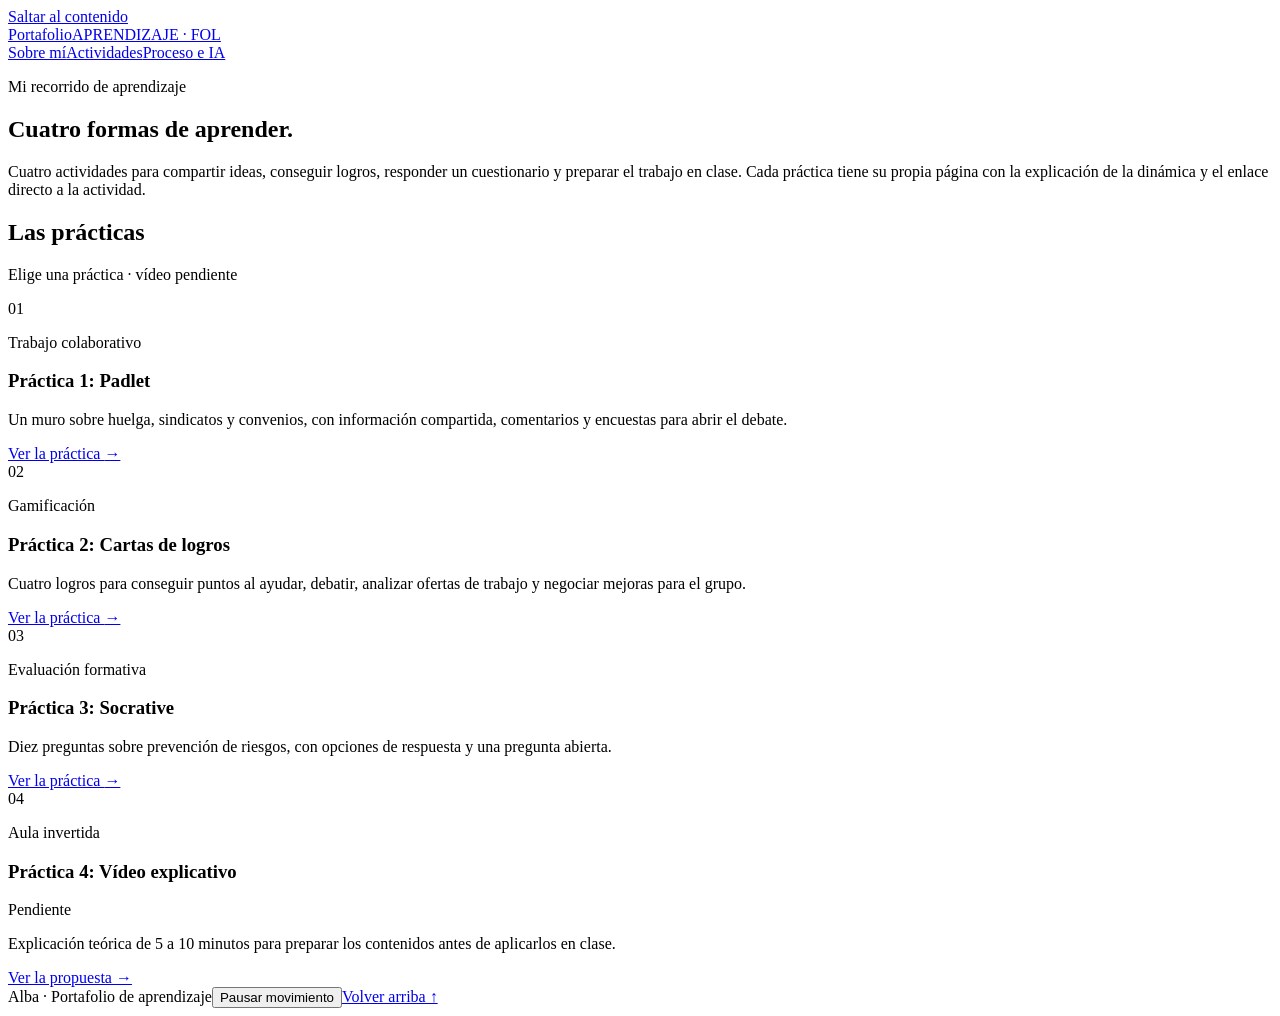
==== actividades/index.html @ abbb9e1b "Publicar respaldo del portafolio de Alba" ====
<!doctype html>
<html lang="es"><head><meta charset="utf-8"><meta name="viewport" content="width=device-width, initial-scale=1"><meta name="theme-color" content="#f2f0e8"><meta name="description" content="El portafolio de Alba: un recorrido por la voz colectiva, los logros, la evaluación y el aula. Cuatro prácticas para aprender juntos."><title>Actividades · Portafolio de Alba</title><link rel="icon" href="data:image/svg+xml,%3Csvg%20xmlns='http://www.w3.org/2000/svg'%20viewBox='0%200%2064%2064'%3E%3Crect%20width='64'%20height='64'%20rx='32'%20fill='%23191713'/%3E%3Ctext%20x='18'%20y='46'%20font-family='Georgia'%20font-size='48'%20fill='%23e3c797'%3Ea%3C/text%3E%3C/svg%3E"><link rel="stylesheet" href="/alba-portafolio-respaldo/assets/fonts.css"><link rel="stylesheet" href="/alba-portafolio-respaldo/assets/clear.css?v=20261108"><script type="module" src="/alba-portafolio-respaldo/assets/unified.js?v=20261106"></script><link rel="stylesheet" href="/alba-portafolio-respaldo/assets/resource-transitions.css?v=20261108"><link rel="stylesheet" href="/alba-portafolio-respaldo/assets/practice-context.css?v=20261108"><link rel="stylesheet" href="/alba-portafolio-respaldo/assets/practica-2.css?v=20261103-p2p3"><link rel="stylesheet" href="/alba-portafolio-respaldo/assets/practica-3.css?v=20261106c"><link rel="stylesheet" href="/alba-portafolio-respaldo/assets/activity-flow.css?v=20261110c"><link rel="stylesheet" href="/alba-portafolio-respaldo/assets/activity-stage.css?v=20261110d"><script type="module" src="/alba-portafolio-respaldo/assets/activity-stage.js?v=20261110d"></script></head>
<body><a class="skip" href="#contenido">Saltar al contenido</a><div class="scroll-progress" aria-hidden="true"></div><header class="masthead"><a class="brand" href="/alba-portafolio-respaldo/" aria-label="Portafolio, inicio">Portafolio<span>APRENDIZAJE · FOL</span></a><nav class="primary-nav" aria-label="Navegación principal"><a href="/alba-portafolio-respaldo/">Sobre mí</a><a href="/alba-portafolio-respaldo/actividades/" aria-current="page">Actividades</a><a href="/alba-portafolio-respaldo/proceso/">Proceso e IA</a></nav></header><main id="contenido"><section class="page-intro"><p class="eyebrow">Mi recorrido de aprendizaje</p><h1>Cuatro formas de aprender.</h1><p>Cuatro actividades para compartir ideas, conseguir logros, responder un cuestionario y preparar el trabajo en clase. Cada práctica tiene su propia página con la explicación de la dinámica y el enlace directo a la actividad.</p></section><section class="practices" id="practicas" aria-labelledby="titulo-practicas"><div class="section-heading"><h2 id="titulo-practicas">Las prácticas</h2><p>Elige una práctica · vídeo pendiente</p></div><div class="practice-grid" data-stage><article class="practice-card" id="practica-1"><div class="card-heading"><span class="number" aria-hidden="true">01</span><div><p class="practice-type">Trabajo colaborativo</p><h3><span class="sr-only">Práctica 1: </span>Padlet</h3></div></div><p class="description">Un muro sobre huelga, sindicatos y convenios, con información compartida, comentarios y encuestas para abrir el debate.</p><div class="practice-links"><a class="practice-primary" href="/alba-portafolio-respaldo/practica-1/">Ver la práctica <span aria-hidden="true">→</span></a></div></article><article class="practice-card" id="practica-2"><div class="card-heading"><span class="number" aria-hidden="true">02</span><div><p class="practice-type">Gamificación</p><h3><span class="sr-only">Práctica 2: </span>Cartas de logros</h3></div></div><p class="description">Cuatro logros para conseguir puntos al ayudar, debatir, analizar ofertas de trabajo y negociar mejoras para el grupo.</p><div class="practice-links"><a class="practice-primary" href="/alba-portafolio-respaldo/practica-2/">Ver la práctica <span aria-hidden="true">→</span></a></div></article><article class="practice-card" id="practica-3"><div class="card-heading"><span class="number" aria-hidden="true">03</span><div><p class="practice-type">Evaluación formativa</p><h3><span class="sr-only">Práctica 3: </span>Socrative</h3></div></div><p class="description">Diez preguntas sobre prevención de riesgos, con opciones de respuesta y una pregunta abierta.</p><div class="practice-links"><a class="practice-primary" href="/alba-portafolio-respaldo/practica-3/">Ver la práctica <span aria-hidden="true">→</span></a></div></article><article class="practice-card" id="practica-4"><div class="card-heading"><span class="number" aria-hidden="true">04</span><div><p class="practice-type">Aula invertida</p><h3><span class="sr-only">Práctica 4: </span>Vídeo explicativo</h3></div><span class="pending">Pendiente</span></div><p class="description">Explicación teórica de 5 a 10 minutos para preparar los contenidos antes de aplicarlos en clase.</p><div class="practice-links"><a class="practice-primary outline" href="/alba-portafolio-respaldo/practica-4/">Ver la propuesta <span aria-hidden="true">→</span></a></div></article></div></section></main><footer><span>Alba · Portafolio de aprendizaje</span><button id="motion" class="motion" aria-pressed="false">Pausar movimiento</button><a href="#practicas">Volver arriba ↑</a></footer></body></html>
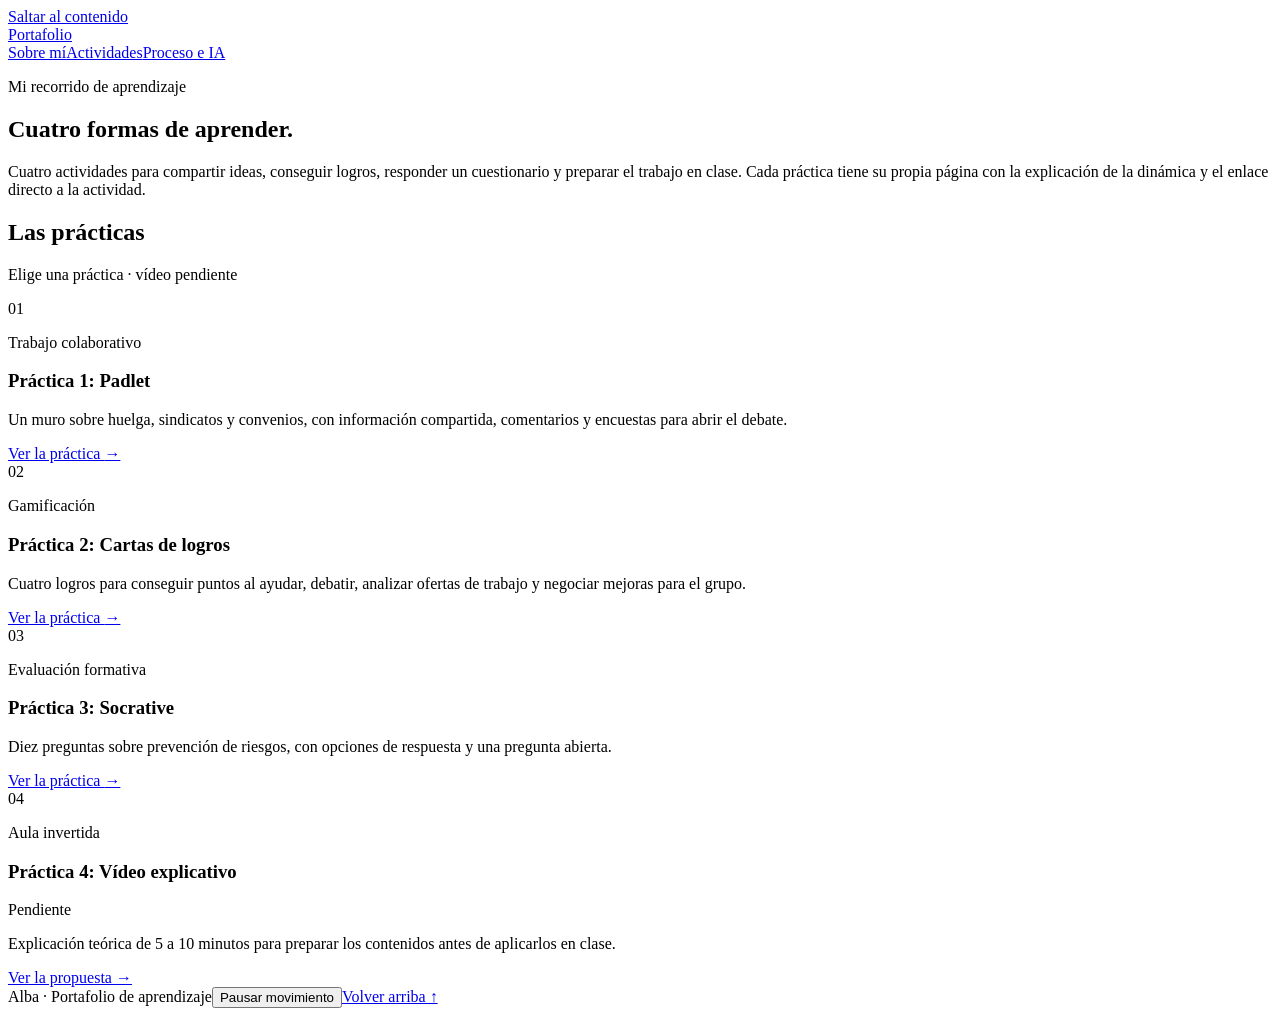
==== commit 2f7c2f25: "Quitar subtítulos «Aprendizaje · FOL» y «Tecnología educativa · FOL» Co-Authored-By: Claude Opus 5.5" ====
--- a/actividades/index.html
+++ b/actividades/index.html
@@ -1,3 +1,3 @@
 <!doctype html>
 <html lang="es"><head><meta charset="utf-8"><meta name="viewport" content="width=device-width, initial-scale=1"><meta name="theme-color" content="#f2f0e8"><meta name="description" content="El portafolio de Alba: un recorrido por la voz colectiva, los logros, la evaluación y el aula. Cuatro prácticas para aprender juntos."><title>Actividades · Portafolio de Alba</title><link rel="icon" href="data:image/svg+xml,%3Csvg%20xmlns='http://www.w3.org/2000/svg'%20viewBox='0%200%2064%2064'%3E%3Crect%20width='64'%20height='64'%20rx='32'%20fill='%23191713'/%3E%3Ctext%20x='18'%20y='46'%20font-family='Georgia'%20font-size='48'%20fill='%23e3c797'%3Ea%3C/text%3E%3C/svg%3E"><link rel="stylesheet" href="/alba-portafolio-respaldo/assets/fonts.css"><link rel="stylesheet" href="/alba-portafolio-respaldo/assets/clear.css?v=20261108"><script type="module" src="/alba-portafolio-respaldo/assets/unified.js?v=20261106"></script><link rel="stylesheet" href="/alba-portafolio-respaldo/assets/resource-transitions.css?v=20261108"><link rel="stylesheet" href="/alba-portafolio-respaldo/assets/practice-context.css?v=20261108"><link rel="stylesheet" href="/alba-portafolio-respaldo/assets/practica-2.css?v=20261103-p2p3"><link rel="stylesheet" href="/alba-portafolio-respaldo/assets/practica-3.css?v=20261106c"><link rel="stylesheet" href="/alba-portafolio-respaldo/assets/activity-flow.css?v=20261110c"><link rel="stylesheet" href="/alba-portafolio-respaldo/assets/activity-stage.css?v=20261110d"><script type="module" src="/alba-portafolio-respaldo/assets/activity-stage.js?v=20261110d"></script></head>
-<body><a class="skip" href="#contenido">Saltar al contenido</a><div class="scroll-progress" aria-hidden="true"></div><header class="masthead"><a class="brand" href="/alba-portafolio-respaldo/" aria-label="Portafolio, inicio">Portafolio<span>APRENDIZAJE · FOL</span></a><nav class="primary-nav" aria-label="Navegación principal"><a href="/alba-portafolio-respaldo/">Sobre mí</a><a href="/alba-portafolio-respaldo/actividades/" aria-current="page">Actividades</a><a href="/alba-portafolio-respaldo/proceso/">Proceso e IA</a></nav></header><main id="contenido"><section class="page-intro"><p class="eyebrow">Mi recorrido de aprendizaje</p><h1>Cuatro formas de aprender.</h1><p>Cuatro actividades para compartir ideas, conseguir logros, responder un cuestionario y preparar el trabajo en clase. Cada práctica tiene su propia página con la explicación de la dinámica y el enlace directo a la actividad.</p></section><section class="practices" id="practicas" aria-labelledby="titulo-practicas"><div class="section-heading"><h2 id="titulo-practicas">Las prácticas</h2><p>Elige una práctica · vídeo pendiente</p></div><div class="practice-grid" data-stage><article class="practice-card" id="practica-1"><div class="card-heading"><span class="number" aria-hidden="true">01</span><div><p class="practice-type">Trabajo colaborativo</p><h3><span class="sr-only">Práctica 1: </span>Padlet</h3></div></div><p class="description">Un muro sobre huelga, sindicatos y convenios, con información compartida, comentarios y encuestas para abrir el debate.</p><div class="practice-links"><a class="practice-primary" href="/alba-portafolio-respaldo/practica-1/">Ver la práctica <span aria-hidden="true">→</span></a></div></article><article class="practice-card" id="practica-2"><div class="card-heading"><span class="number" aria-hidden="true">02</span><div><p class="practice-type">Gamificación</p><h3><span class="sr-only">Práctica 2: </span>Cartas de logros</h3></div></div><p class="description">Cuatro logros para conseguir puntos al ayudar, debatir, analizar ofertas de trabajo y negociar mejoras para el grupo.</p><div class="practice-links"><a class="practice-primary" href="/alba-portafolio-respaldo/practica-2/">Ver la práctica <span aria-hidden="true">→</span></a></div></article><article class="practice-card" id="practica-3"><div class="card-heading"><span class="number" aria-hidden="true">03</span><div><p class="practice-type">Evaluación formativa</p><h3><span class="sr-only">Práctica 3: </span>Socrative</h3></div></div><p class="description">Diez preguntas sobre prevención de riesgos, con opciones de respuesta y una pregunta abierta.</p><div class="practice-links"><a class="practice-primary" href="/alba-portafolio-respaldo/practica-3/">Ver la práctica <span aria-hidden="true">→</span></a></div></article><article class="practice-card" id="practica-4"><div class="card-heading"><span class="number" aria-hidden="true">04</span><div><p class="practice-type">Aula invertida</p><h3><span class="sr-only">Práctica 4: </span>Vídeo explicativo</h3></div><span class="pending">Pendiente</span></div><p class="description">Explicación teórica de 5 a 10 minutos para preparar los contenidos antes de aplicarlos en clase.</p><div class="practice-links"><a class="practice-primary outline" href="/alba-portafolio-respaldo/practica-4/">Ver la propuesta <span aria-hidden="true">→</span></a></div></article></div></section></main><footer><span>Alba · Portafolio de aprendizaje</span><button id="motion" class="motion" aria-pressed="false">Pausar movimiento</button><a href="#practicas">Volver arriba ↑</a></footer></body></html>+<body><a class="skip" href="#contenido">Saltar al contenido</a><div class="scroll-progress" aria-hidden="true"></div><header class="masthead"><a class="brand" href="/alba-portafolio-respaldo/" aria-label="Portafolio, inicio">Portafolio</a><nav class="primary-nav" aria-label="Navegación principal"><a href="/alba-portafolio-respaldo/">Sobre mí</a><a href="/alba-portafolio-respaldo/actividades/" aria-current="page">Actividades</a><a href="/alba-portafolio-respaldo/proceso/">Proceso e IA</a></nav></header><main id="contenido"><section class="page-intro"><p class="eyebrow">Mi recorrido de aprendizaje</p><h1>Cuatro formas de aprender.</h1><p>Cuatro actividades para compartir ideas, conseguir logros, responder un cuestionario y preparar el trabajo en clase. Cada práctica tiene su propia página con la explicación de la dinámica y el enlace directo a la actividad.</p></section><section class="practices" id="practicas" aria-labelledby="titulo-practicas"><div class="section-heading"><h2 id="titulo-practicas">Las prácticas</h2><p>Elige una práctica · vídeo pendiente</p></div><div class="practice-grid" data-stage><article class="practice-card" id="practica-1"><div class="card-heading"><span class="number" aria-hidden="true">01</span><div><p class="practice-type">Trabajo colaborativo</p><h3><span class="sr-only">Práctica 1: </span>Padlet</h3></div></div><p class="description">Un muro sobre huelga, sindicatos y convenios, con información compartida, comentarios y encuestas para abrir el debate.</p><div class="practice-links"><a class="practice-primary" href="/alba-portafolio-respaldo/practica-1/">Ver la práctica <span aria-hidden="true">→</span></a></div></article><article class="practice-card" id="practica-2"><div class="card-heading"><span class="number" aria-hidden="true">02</span><div><p class="practice-type">Gamificación</p><h3><span class="sr-only">Práctica 2: </span>Cartas de logros</h3></div></div><p class="description">Cuatro logros para conseguir puntos al ayudar, debatir, analizar ofertas de trabajo y negociar mejoras para el grupo.</p><div class="practice-links"><a class="practice-primary" href="/alba-portafolio-respaldo/practica-2/">Ver la práctica <span aria-hidden="true">→</span></a></div></article><article class="practice-card" id="practica-3"><div class="card-heading"><span class="number" aria-hidden="true">03</span><div><p class="practice-type">Evaluación formativa</p><h3><span class="sr-only">Práctica 3: </span>Socrative</h3></div></div><p class="description">Diez preguntas sobre prevención de riesgos, con opciones de respuesta y una pregunta abierta.</p><div class="practice-links"><a class="practice-primary" href="/alba-portafolio-respaldo/practica-3/">Ver la práctica <span aria-hidden="true">→</span></a></div></article><article class="practice-card" id="practica-4"><div class="card-heading"><span class="number" aria-hidden="true">04</span><div><p class="practice-type">Aula invertida</p><h3><span class="sr-only">Práctica 4: </span>Vídeo explicativo</h3></div><span class="pending">Pendiente</span></div><p class="description">Explicación teórica de 5 a 10 minutos para preparar los contenidos antes de aplicarlos en clase.</p><div class="practice-links"><a class="practice-primary outline" href="/alba-portafolio-respaldo/practica-4/">Ver la propuesta <span aria-hidden="true">→</span></a></div></article></div></section></main><footer><span>Alba · Portafolio de aprendizaje</span><button id="motion" class="motion" aria-pressed="false">Pausar movimiento</button><a href="#practicas">Volver arriba ↑</a></footer></body></html>
